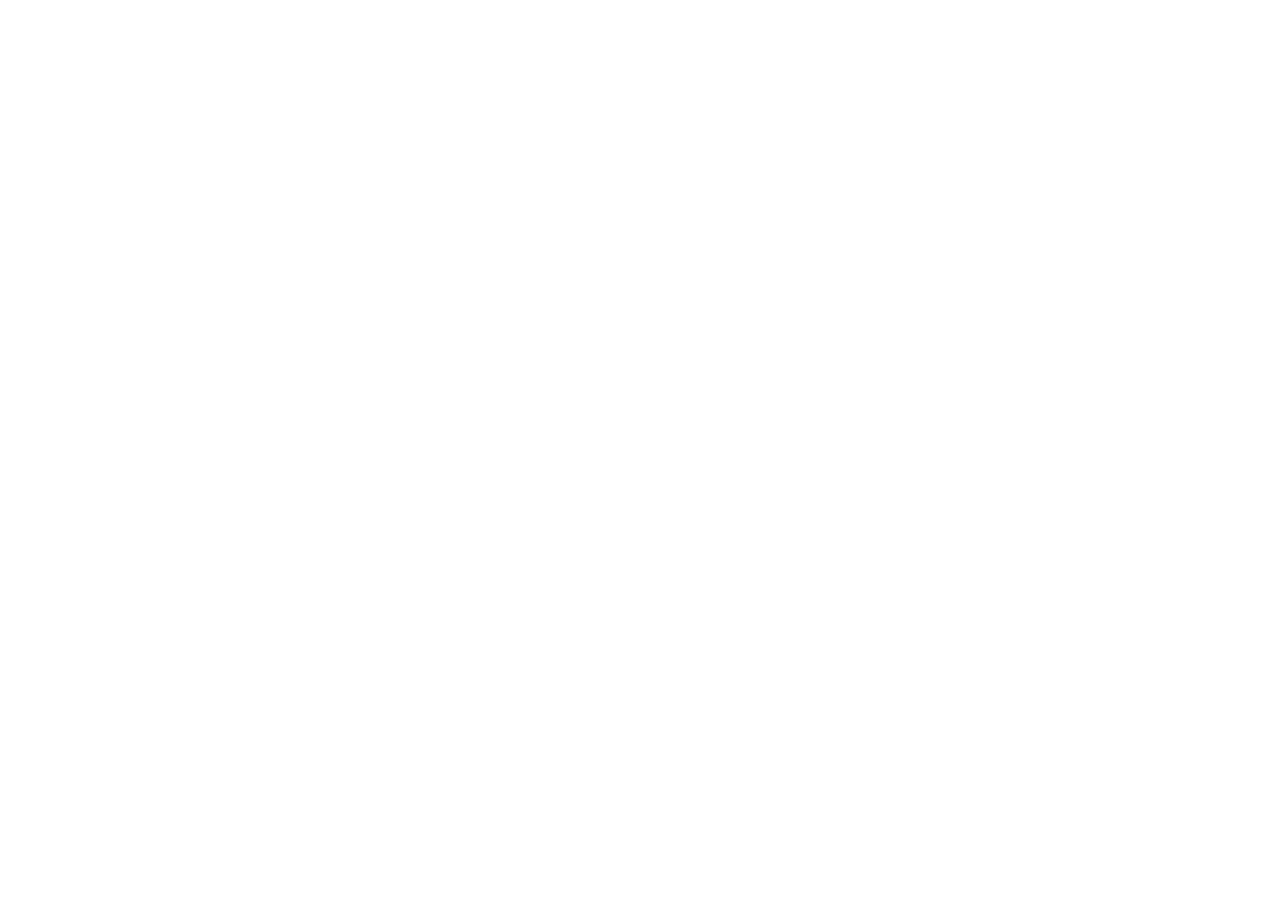
==== index.html @ 7cc38cc3 "Add files via upload" ====
<!DOCTYPE html>
<html lang="en">
<head>
    <meta charset="UTF-8">
    <meta name="viewport" content="width=device-width, initial-scale=1.0">
    <title>Document</title>
</head>
<body>
    
</body>
</html>
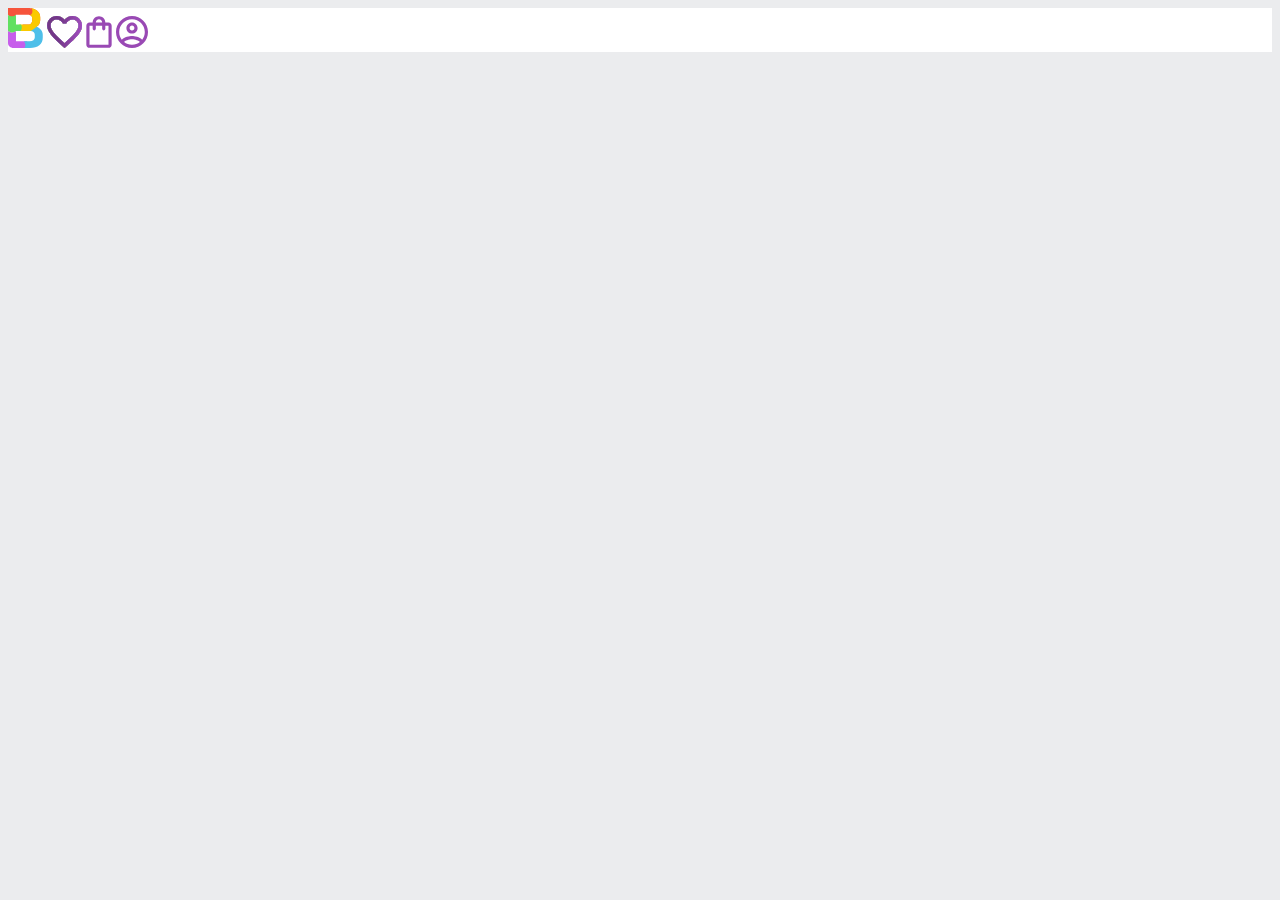
==== commit 76b67774: "Add files via upload" ====
--- a/index.html
+++ b/index.html
@@ -3,9 +3,28 @@
 <head>
     <meta charset="UTF-8">
     <meta name="viewport" content="width=device-width, initial-scale=1.0">
-    <title>Document</title>
+    <title>curso mobile first</title>
+
+    <link rel="stylesheet" href="reset.css">
+    <link rel="stylesheet" href="style.css">
+
 </head>
+
 <body>
+    <header class="cabecalho">
+        <span class="cabecalho"_menu-hamburguer></span>
+
+        <img src="img/Logo.svg" alt="logomarca">
+
+        <a href="#"><img src="img/Favoritos.svg" alt="meus Favoritos"></a>
+
+        <a href="#"><img src="img/Emprestimos.svg" alt="meus Emprestimos"></a>
+
+        <a href="#"><img src="img/Usuario.svg" alt="meu perfil"></a>
+    </header>
+ 
+
     
 </body>
+
 </html>
--- a/style.css
+++ b/style.css
@@ -0,0 +1,9 @@
+
+    @import url("style/header.css");
+
+    :root{
+        --cor-de-fundo:#EBECEE;
+        --branco:#FFFFFF;}
+
+        body{
+            background-color: var(--cor-de-fundo);}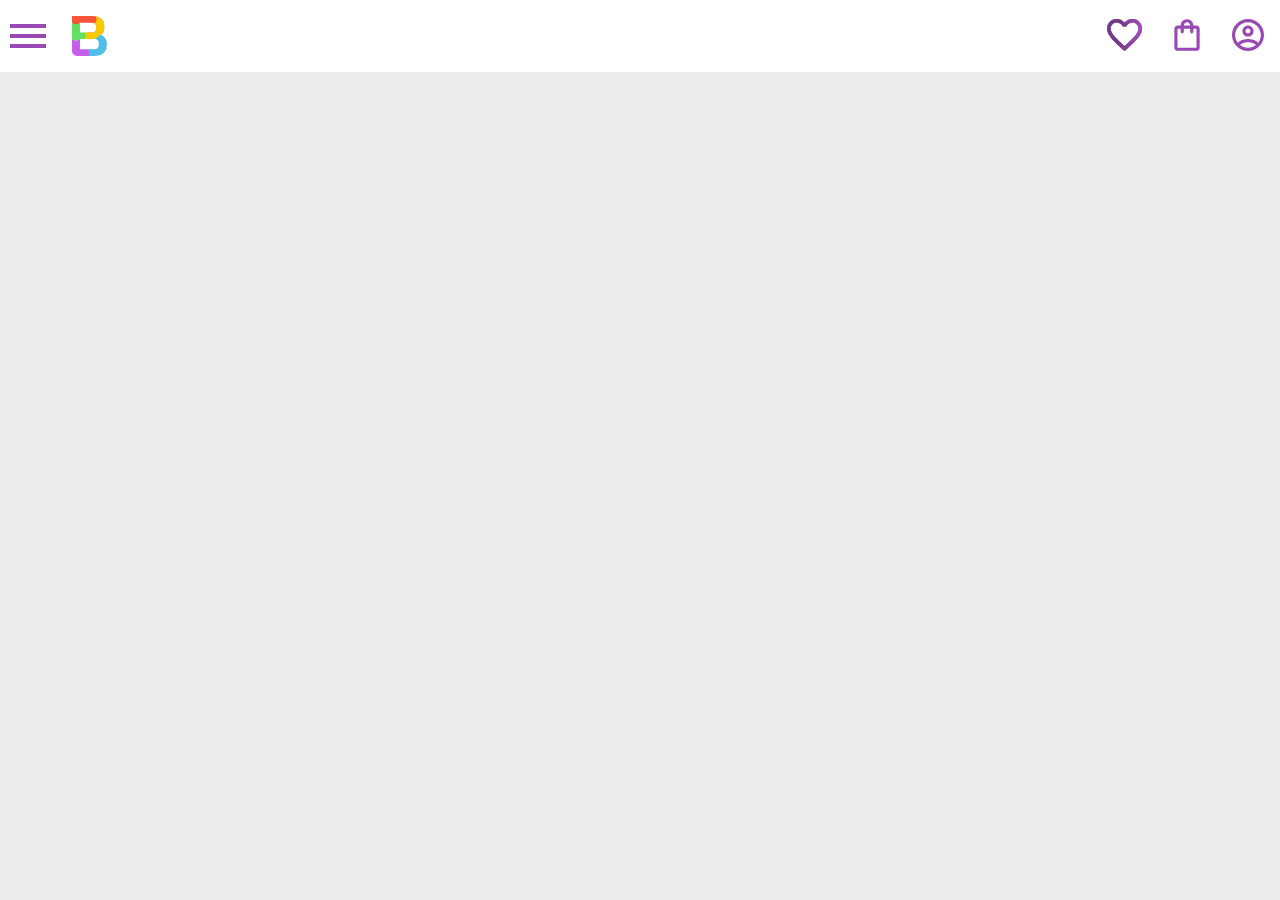
==== commit 52316760: "Add files via upload" ====
--- a/index.html
+++ b/index.html
@@ -12,19 +12,22 @@
 
 <body>
     <header class="cabecalho">
-        <span class="cabecalho"_menu-hamburguer></span>
+        <div class="container">
+            <span class="cabecalho__menu-hamburguer container__imagem"></span>
 
-        <img src="img/Logo.svg" alt="logomarca">
+            <img src="img/Logo.svg" alt="logomarca" class="container__imagem">
+        </div>
+        <div class="container">
+      
 
-        <a href="#"><img src="img/Favoritos.svg" alt="meus Favoritos"></a>
+        <a href="#"><img src="img/Favoritos.svg" alt="meus Favoritos" class="container__imagem"></a>
 
-        <a href="#"><img src="img/Emprestimos.svg" alt="meus Emprestimos"></a>
+        <a href="#"><img src="img/Emprestimos.svg" alt="meus Emprestimos" class="container__imagem"></a>
 
-        <a href="#"><img src="img/Usuario.svg" alt="meu perfil"></a>
-    </header>
- 
-
-    
+        <a href="#"><img src="img/Usuario.svg" alt="meu perfil" class="container__imagem"></a>
+        
+</div>
+</header>
 </body>
 
 </html>
--- a/style.css
+++ b/style.css
@@ -2,8 +2,9 @@
     @import url("style/header.css");
 
     :root{
-        --cor-de-fundo:#EBECEE;
-        --branco:#FFFFFF;}
+    --cor-de-fundo:#EBECEE;
+    --branco:#FFFFFF;}
 
-        body{
-            background-color: var(--cor-de-fundo);}+    body{
+    background-color: var(--cor-de-fundo);
+    }